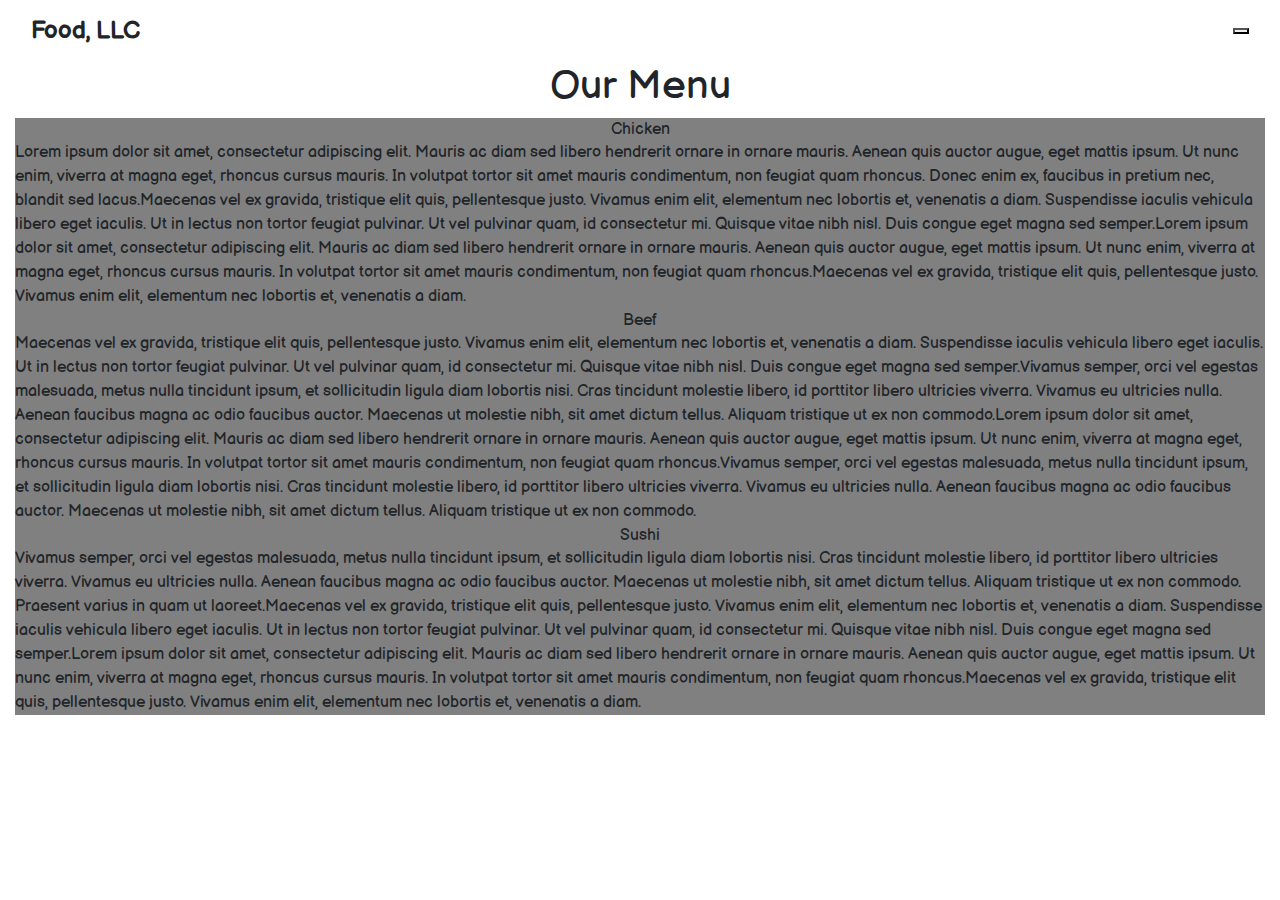
==== index.html @ 89303fe2 "interim commit nothing special" ====
<!DOCTYPE html>

<head>
    <title>Assignment Solution for Module 2</title>

    <link rel="stylesheet" href="css/bootstrap.css" />
    <link rel="stylesheet" href="css/styles.css" />
    <meta charset="utf-8" />
    <meta name="viewport" content="width=device-width, initial-scale=1" />
</head>

<body>
    <header>
        <nav class="navbar">
            <div class="container-fluid">
                <a class="navbar-brand" href="#">Food, LLC</a>
                <button data-toggle="collapse" data-target="#collapsable-nav" aria-expanded="false">
              <span class="icon-bar"></span>
              <span class="icon-bar"></span>
              <span class="icon-bar"></span>
            </button>
            </div>

        </nav>
    </header>

    <div id="collapsable-nav" class="collapse">
        <ul>
            <li> <a href="#menuitem-1">Chicken</a></li>
            <li> <a href="#menuitem-2">Beef</a></li>
            <li> <a href="#menuitem-3">Sushi</a></li>
        </ul>
    </div>

    <div class="container-fluid">
        <h1 class="main_menu_title text-center">Our Menu</h1>
        <div>
            <div class="menuitem" id="menuitem-1">
                <p id="item1" class="text-center">Chicken</p>
                <article id="item1">Lorem ipsum dolor sit amet, consectetur adipiscing elit. Mauris ac diam sed libero hendrerit ornare in ornare mauris. Aenean quis auctor augue, eget mattis ipsum. Ut nunc enim, viverra at magna eget, rhoncus cursus mauris. In volutpat
                    tortor sit amet mauris condimentum, non feugiat quam rhoncus. Donec enim ex, faucibus in pretium nec, blandit sed lacus.Maecenas vel ex gravida, tristique elit quis, pellentesque justo. Vivamus enim elit, elementum nec lobortis et,
                    venenatis a diam. Suspendisse iaculis vehicula libero eget iaculis. Ut in lectus non tortor feugiat pulvinar. Ut vel pulvinar quam, id consectetur mi. Quisque vitae nibh nisl. Duis congue eget magna sed semper.Lorem ipsum dolor sit
                    amet, consectetur adipiscing elit. Mauris ac diam sed libero hendrerit ornare in ornare mauris. Aenean quis auctor augue, eget mattis ipsum. Ut nunc enim, viverra at magna eget, rhoncus cursus mauris. In volutpat tortor sit amet mauris
                    condimentum, non feugiat quam rhoncus.Maecenas vel ex gravida, tristique elit quis, pellentesque justo. Vivamus enim elit, elementum nec lobortis et, venenatis a diam.
                </article>
            </div>
        </div>
        <div>
            <div class="menuitem" id="menuitem-2">
                <p id="item2" class="text-center">Beef</p>
                <article>Maecenas vel ex gravida, tristique elit quis, pellentesque justo. Vivamus enim elit, elementum nec lobortis et, venenatis a diam. Suspendisse iaculis vehicula libero eget iaculis. Ut in lectus non tortor feugiat pulvinar. Ut vel pulvinar
                    quam, id consectetur mi. Quisque vitae nibh nisl. Duis congue eget magna sed semper.Vivamus semper, orci vel egestas malesuada, metus nulla tincidunt ipsum, et sollicitudin ligula diam lobortis nisi. Cras tincidunt molestie libero,
                    id porttitor libero ultricies viverra. Vivamus eu ultricies nulla. Aenean faucibus magna ac odio faucibus auctor. Maecenas ut molestie nibh, sit amet dictum tellus. Aliquam tristique ut ex non commodo.Lorem ipsum dolor sit amet, consectetur
                    adipiscing elit. Mauris ac diam sed libero hendrerit ornare in ornare mauris. Aenean quis auctor augue, eget mattis ipsum. Ut nunc enim, viverra at magna eget, rhoncus cursus mauris. In volutpat tortor sit amet mauris condimentum,
                    non feugiat quam rhoncus.Vivamus semper, orci vel egestas malesuada, metus nulla tincidunt ipsum, et sollicitudin ligula diam lobortis nisi. Cras tincidunt molestie libero, id porttitor libero ultricies viverra. Vivamus eu ultricies
                    nulla. Aenean faucibus magna ac odio faucibus auctor. Maecenas ut molestie nibh, sit amet dictum tellus. Aliquam tristique ut ex non commodo.
                </article>
            </div>
        </div>
        <div>
            <div class="menuitem" id="menuitem-3">
                <p id="item3" class="text-center">Sushi</p>
                <article>Vivamus semper, orci vel egestas malesuada, metus nulla tincidunt ipsum, et sollicitudin ligula diam lobortis nisi. Cras tincidunt molestie libero, id porttitor libero ultricies viverra. Vivamus eu ultricies nulla. Aenean faucibus magna
                    ac odio faucibus auctor. Maecenas ut molestie nibh, sit amet dictum tellus. Aliquam tristique ut ex non commodo. Praesent varius in quam ut laoreet.Maecenas vel ex gravida, tristique elit quis, pellentesque justo. Vivamus enim elit,
                    elementum nec lobortis et, venenatis a diam. Suspendisse iaculis vehicula libero eget iaculis. Ut in lectus non tortor feugiat pulvinar. Ut vel pulvinar quam, id consectetur mi. Quisque vitae nibh nisl. Duis congue eget magna sed semper.Lorem
                    ipsum dolor sit amet, consectetur adipiscing elit. Mauris ac diam sed libero hendrerit ornare in ornare mauris. Aenean quis auctor augue, eget mattis ipsum. Ut nunc enim, viverra at magna eget, rhoncus cursus mauris. In volutpat tortor
                    sit amet mauris condimentum, non feugiat quam rhoncus.Maecenas vel ex gravida, tristique elit quis, pellentesque justo. Vivamus enim elit, elementum nec lobortis et, venenatis a diam.
                </article>
            </div>
        </div>
    </div>
    <script src="js/jquery-2.1.4.min.js"></script>
    <script src="js/bootstrap.min.js"></script>
</body>

</html>
---- css/styles.css ----
@font-face {
    font-family: "Balsamiq Sans";
    src: url("font/BalsamiqSans-Regular.ttf");
}

body {
    font-family: 'Balsamiq Sans', cursive;
}

.navbar-header {
    background-color: gray;
}

.navbar-brand {
    font-weight: bold;
    font-size: 1.5em;
    vertical-align: middle;
    text-decoration: none;
    color: inherit;
}

article {
    background-color: gray;
    border: none;
}

.menuitem>p {
    margin-bottom: -1px;
    background-color: gray;
    border: none;
}
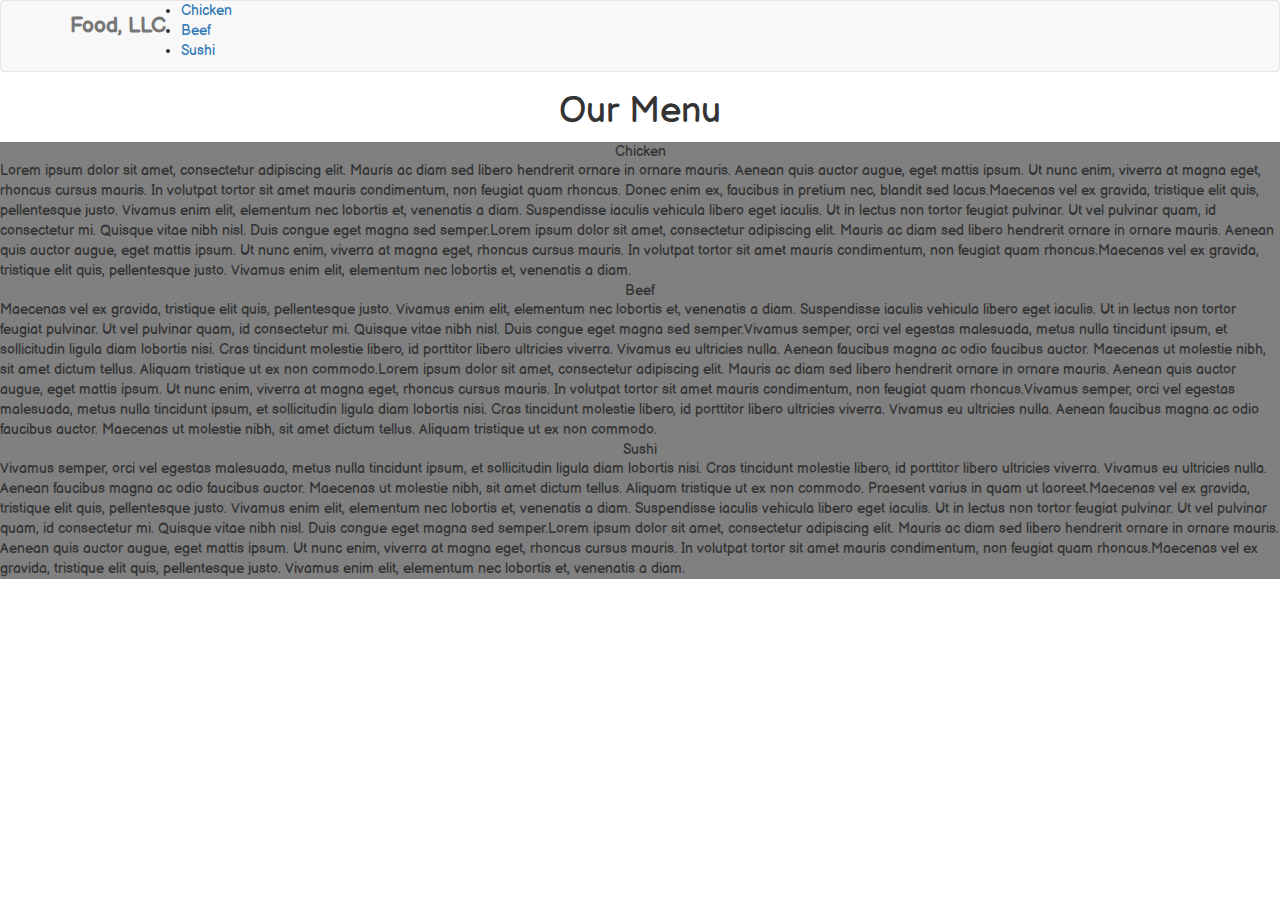
==== commit 1e5c0d4e: "daily interim commit" ====
--- a/index.html
+++ b/index.html
@@ -11,63 +11,68 @@
 
 <body>
     <header>
-        <nav class="navbar">
-            <div class="container-fluid">
-                <a class="navbar-brand" href="#">Food, LLC</a>
-                <button data-toggle="collapse" data-target="#collapsable-nav" aria-expanded="false">
-              <span class="icon-bar"></span>
-              <span class="icon-bar"></span>
-              <span class="icon-bar"></span>
-            </button>
+        <nav id="header-nav" class="navbar navbar-default">
+            <div class="container">
+                <div class="navbar-header">
+                    <p class="navbar-brand">Food, LLC</p>
+                    <button type="button" class="navbar-toggle collapsed" data-toggle="collapse" data-target="#collapsable-nav" aria-expanded="false">
+                    <span class="sr-only">Toggle navigation</span>
+                    <span class="icon-bar"></span>
+                    <span class="icon-bar"></span>
+                    <span class="icon-bar"></span>
+                  </button>
+                </div>
+                <div id="collapsable-nav" class="collapse navbar-collapse">
+                    <ul>
+                        <li> <a href="#menuitem-1">Chicken</a></li>
+                        <li> <a href="#menuitem-2">Beef</a></li>
+                        <li> <a href="#menuitem-3">Sushi</a></li>
+                    </ul>
+                </div>
             </div>
-
         </nav>
     </header>
 
-    <div id="collapsable-nav" class="collapse">
-        <ul>
-            <li> <a href="#menuitem-1">Chicken</a></li>
-            <li> <a href="#menuitem-2">Beef</a></li>
-            <li> <a href="#menuitem-3">Sushi</a></li>
-        </ul>
+    <div>
+        <h1 class="main_menu_title text-center">Our Menu</h1>
     </div>
 
-    <div class="container-fluid">
-        <h1 class="main_menu_title text-center">Our Menu</h1>
-        <div>
-            <div class="menuitem" id="menuitem-1">
-                <p id="item1" class="text-center">Chicken</p>
-                <article id="item1">Lorem ipsum dolor sit amet, consectetur adipiscing elit. Mauris ac diam sed libero hendrerit ornare in ornare mauris. Aenean quis auctor augue, eget mattis ipsum. Ut nunc enim, viverra at magna eget, rhoncus cursus mauris. In volutpat
-                    tortor sit amet mauris condimentum, non feugiat quam rhoncus. Donec enim ex, faucibus in pretium nec, blandit sed lacus.Maecenas vel ex gravida, tristique elit quis, pellentesque justo. Vivamus enim elit, elementum nec lobortis et,
-                    venenatis a diam. Suspendisse iaculis vehicula libero eget iaculis. Ut in lectus non tortor feugiat pulvinar. Ut vel pulvinar quam, id consectetur mi. Quisque vitae nibh nisl. Duis congue eget magna sed semper.Lorem ipsum dolor sit
-                    amet, consectetur adipiscing elit. Mauris ac diam sed libero hendrerit ornare in ornare mauris. Aenean quis auctor augue, eget mattis ipsum. Ut nunc enim, viverra at magna eget, rhoncus cursus mauris. In volutpat tortor sit amet mauris
-                    condimentum, non feugiat quam rhoncus.Maecenas vel ex gravida, tristique elit quis, pellentesque justo. Vivamus enim elit, elementum nec lobortis et, venenatis a diam.
-                </article>
-            </div>
+    <div>
+        <div class="menuitem" id="menuitem-1">
+            <p id="item1" class="text-center">Chicken</p>
+            <article id="item1">Lorem ipsum dolor sit amet, consectetur adipiscing elit. Mauris ac diam sed libero hendrerit ornare in ornare mauris. Aenean quis auctor augue, eget mattis ipsum. Ut nunc enim, viverra at magna eget, rhoncus cursus mauris. In volutpat tortor
+                sit amet mauris condimentum, non feugiat quam rhoncus. Donec enim ex, faucibus in pretium nec, blandit sed lacus.Maecenas vel ex gravida, tristique elit quis, pellentesque justo. Vivamus enim elit, elementum nec lobortis et, venenatis
+                a diam. Suspendisse iaculis vehicula libero eget iaculis. Ut in lectus non tortor feugiat pulvinar. Ut vel pulvinar quam, id consectetur mi. Quisque vitae nibh nisl. Duis congue eget magna sed semper.Lorem ipsum dolor sit amet, consectetur
+                adipiscing elit. Mauris ac diam sed libero hendrerit ornare in ornare mauris. Aenean quis auctor augue, eget mattis ipsum. Ut nunc enim, viverra at magna eget, rhoncus cursus mauris. In volutpat tortor sit amet mauris condimentum, non
+                feugiat quam rhoncus.Maecenas vel ex gravida, tristique elit quis, pellentesque justo. Vivamus enim elit, elementum nec lobortis et, venenatis a diam.
+            </article>
         </div>
-        <div>
-            <div class="menuitem" id="menuitem-2">
-                <p id="item2" class="text-center">Beef</p>
-                <article>Maecenas vel ex gravida, tristique elit quis, pellentesque justo. Vivamus enim elit, elementum nec lobortis et, venenatis a diam. Suspendisse iaculis vehicula libero eget iaculis. Ut in lectus non tortor feugiat pulvinar. Ut vel pulvinar
-                    quam, id consectetur mi. Quisque vitae nibh nisl. Duis congue eget magna sed semper.Vivamus semper, orci vel egestas malesuada, metus nulla tincidunt ipsum, et sollicitudin ligula diam lobortis nisi. Cras tincidunt molestie libero,
-                    id porttitor libero ultricies viverra. Vivamus eu ultricies nulla. Aenean faucibus magna ac odio faucibus auctor. Maecenas ut molestie nibh, sit amet dictum tellus. Aliquam tristique ut ex non commodo.Lorem ipsum dolor sit amet, consectetur
-                    adipiscing elit. Mauris ac diam sed libero hendrerit ornare in ornare mauris. Aenean quis auctor augue, eget mattis ipsum. Ut nunc enim, viverra at magna eget, rhoncus cursus mauris. In volutpat tortor sit amet mauris condimentum,
-                    non feugiat quam rhoncus.Vivamus semper, orci vel egestas malesuada, metus nulla tincidunt ipsum, et sollicitudin ligula diam lobortis nisi. Cras tincidunt molestie libero, id porttitor libero ultricies viverra. Vivamus eu ultricies
-                    nulla. Aenean faucibus magna ac odio faucibus auctor. Maecenas ut molestie nibh, sit amet dictum tellus. Aliquam tristique ut ex non commodo.
-                </article>
-            </div>
+    </div>
+
+    <div>
+        <div class="menuitem" id="menuitem-2">
+            <p id="item2" class="text-center">Beef</p>
+            <article>Maecenas vel ex gravida, tristique elit quis, pellentesque justo. Vivamus enim elit, elementum nec lobortis et, venenatis a diam. Suspendisse iaculis vehicula libero eget iaculis. Ut in lectus non tortor feugiat pulvinar. Ut vel pulvinar quam,
+                id consectetur mi. Quisque vitae nibh nisl. Duis congue eget magna sed semper.Vivamus semper, orci vel egestas malesuada, metus nulla tincidunt ipsum, et sollicitudin ligula diam lobortis nisi. Cras tincidunt molestie libero, id porttitor
+                libero ultricies viverra. Vivamus eu ultricies nulla. Aenean faucibus magna ac odio faucibus auctor. Maecenas ut molestie nibh, sit amet dictum tellus. Aliquam tristique ut ex non commodo.Lorem ipsum dolor sit amet, consectetur adipiscing
+                elit. Mauris ac diam sed libero hendrerit ornare in ornare mauris. Aenean quis auctor augue, eget mattis ipsum. Ut nunc enim, viverra at magna eget, rhoncus cursus mauris. In volutpat tortor sit amet mauris condimentum, non feugiat quam
+                rhoncus.Vivamus semper, orci vel egestas malesuada, metus nulla tincidunt ipsum, et sollicitudin ligula diam lobortis nisi. Cras tincidunt molestie libero, id porttitor libero ultricies viverra. Vivamus eu ultricies nulla. Aenean faucibus
+                magna ac odio faucibus auctor. Maecenas ut molestie nibh, sit amet dictum tellus. Aliquam tristique ut ex non commodo.
+            </article>
         </div>
-        <div>
-            <div class="menuitem" id="menuitem-3">
-                <p id="item3" class="text-center">Sushi</p>
-                <article>Vivamus semper, orci vel egestas malesuada, metus nulla tincidunt ipsum, et sollicitudin ligula diam lobortis nisi. Cras tincidunt molestie libero, id porttitor libero ultricies viverra. Vivamus eu ultricies nulla. Aenean faucibus magna
-                    ac odio faucibus auctor. Maecenas ut molestie nibh, sit amet dictum tellus. Aliquam tristique ut ex non commodo. Praesent varius in quam ut laoreet.Maecenas vel ex gravida, tristique elit quis, pellentesque justo. Vivamus enim elit,
-                    elementum nec lobortis et, venenatis a diam. Suspendisse iaculis vehicula libero eget iaculis. Ut in lectus non tortor feugiat pulvinar. Ut vel pulvinar quam, id consectetur mi. Quisque vitae nibh nisl. Duis congue eget magna sed semper.Lorem
-                    ipsum dolor sit amet, consectetur adipiscing elit. Mauris ac diam sed libero hendrerit ornare in ornare mauris. Aenean quis auctor augue, eget mattis ipsum. Ut nunc enim, viverra at magna eget, rhoncus cursus mauris. In volutpat tortor
-                    sit amet mauris condimentum, non feugiat quam rhoncus.Maecenas vel ex gravida, tristique elit quis, pellentesque justo. Vivamus enim elit, elementum nec lobortis et, venenatis a diam.
-                </article>
-            </div>
+    </div>
+
+    <div>
+        <div class="menuitem" id="menuitem-3">
+            <p id="item3" class="text-center">Sushi</p>
+            <article>Vivamus semper, orci vel egestas malesuada, metus nulla tincidunt ipsum, et sollicitudin ligula diam lobortis nisi. Cras tincidunt molestie libero, id porttitor libero ultricies viverra. Vivamus eu ultricies nulla. Aenean faucibus magna ac
+                odio faucibus auctor. Maecenas ut molestie nibh, sit amet dictum tellus. Aliquam tristique ut ex non commodo. Praesent varius in quam ut laoreet.Maecenas vel ex gravida, tristique elit quis, pellentesque justo. Vivamus enim elit, elementum
+                nec lobortis et, venenatis a diam. Suspendisse iaculis vehicula libero eget iaculis. Ut in lectus non tortor feugiat pulvinar. Ut vel pulvinar quam, id consectetur mi. Quisque vitae nibh nisl. Duis congue eget magna sed semper.Lorem ipsum
+                dolor sit amet, consectetur adipiscing elit. Mauris ac diam sed libero hendrerit ornare in ornare mauris. Aenean quis auctor augue, eget mattis ipsum. Ut nunc enim, viverra at magna eget, rhoncus cursus mauris. In volutpat tortor sit amet
+                mauris condimentum, non feugiat quam rhoncus.Maecenas vel ex gravida, tristique elit quis, pellentesque justo. Vivamus enim elit, elementum nec lobortis et, venenatis a diam.
+            </article>
         </div>
+    </div>
     </div>
     <script src="js/jquery-2.1.4.min.js"></script>
     <script src="js/bootstrap.min.js"></script>
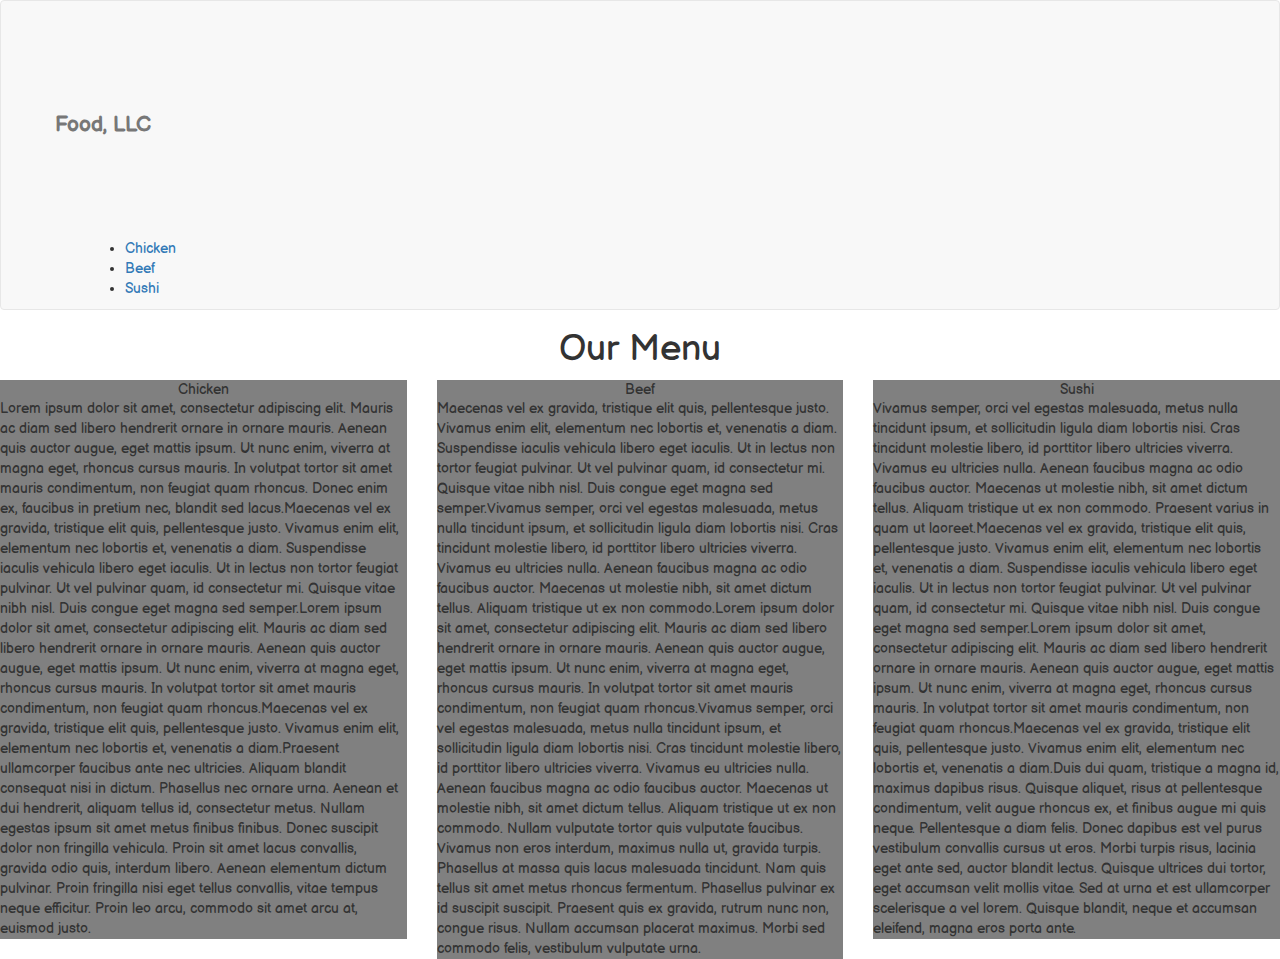
==== commit 7366bcdc: "daily interim commit-2" ====
--- a/index.html
+++ b/index.html
@@ -24,9 +24,9 @@
                 </div>
                 <div id="collapsable-nav" class="collapse navbar-collapse">
                     <ul>
-                        <li> <a href="#menuitem-1">Chicken</a></li>
-                        <li> <a href="#menuitem-2">Beef</a></li>
-                        <li> <a href="#menuitem-3">Sushi</a></li>
+                        <li> <a href="#menuitem-1">Chicken<br class="hidden-xs"></a></li>
+                        <li> <a href="#menuitem-2">Beef<br class="hidden-xs"></a></li>
+                        <li> <a href="#menuitem-3">Sushi<br class="hidden-xs"></a></li>
                     </ul>
                 </div>
             </div>
@@ -36,43 +36,49 @@
     <div>
         <h1 class="main_menu_title text-center">Our Menu</h1>
     </div>
+    <div id="home-tiles" class="row">
+        <div class="col-md-4 col-sm-6 col-xs-12">
+            <div class="menuitem" id="menuitem-1">
+                <p id="item1" class="text-center">Chicken</p>
+                <article id="item1">Lorem ipsum dolor sit amet, consectetur adipiscing elit. Mauris ac diam sed libero hendrerit ornare in ornare mauris. Aenean quis auctor augue, eget mattis ipsum. Ut nunc enim, viverra at magna eget, rhoncus cursus mauris. In volutpat
+                    tortor sit amet mauris condimentum, non feugiat quam rhoncus. Donec enim ex, faucibus in pretium nec, blandit sed lacus.Maecenas vel ex gravida, tristique elit quis, pellentesque justo. Vivamus enim elit, elementum nec lobortis et,
+                    venenatis a diam. Suspendisse iaculis vehicula libero eget iaculis. Ut in lectus non tortor feugiat pulvinar. Ut vel pulvinar quam, id consectetur mi. Quisque vitae nibh nisl. Duis congue eget magna sed semper.Lorem ipsum dolor sit
+                    amet, consectetur adipiscing elit. Mauris ac diam sed libero hendrerit ornare in ornare mauris. Aenean quis auctor augue, eget mattis ipsum. Ut nunc enim, viverra at magna eget, rhoncus cursus mauris. In volutpat tortor sit amet mauris
+                    condimentum, non feugiat quam rhoncus.Maecenas vel ex gravida, tristique elit quis, pellentesque justo. Vivamus enim elit, elementum nec lobortis et, venenatis a diam.Praesent ullamcorper faucibus ante nec ultricies. Aliquam blandit
+                    consequat nisi in dictum. Phasellus nec ornare urna. Aenean et dui hendrerit, aliquam tellus id, consectetur metus. Nullam egestas ipsum sit amet metus finibus finibus. Donec suscipit dolor non fringilla vehicula. Proin sit amet lacus
+                    convallis, gravida odio quis, interdum libero. Aenean elementum dictum pulvinar. Proin fringilla nisi eget tellus convallis, vitae tempus neque efficitur. Proin leo arcu, commodo sit amet arcu at, euismod justo.
+                </article>
+            </div>
+        </div>
 
-    <div>
-        <div class="menuitem" id="menuitem-1">
-            <p id="item1" class="text-center">Chicken</p>
-            <article id="item1">Lorem ipsum dolor sit amet, consectetur adipiscing elit. Mauris ac diam sed libero hendrerit ornare in ornare mauris. Aenean quis auctor augue, eget mattis ipsum. Ut nunc enim, viverra at magna eget, rhoncus cursus mauris. In volutpat tortor
-                sit amet mauris condimentum, non feugiat quam rhoncus. Donec enim ex, faucibus in pretium nec, blandit sed lacus.Maecenas vel ex gravida, tristique elit quis, pellentesque justo. Vivamus enim elit, elementum nec lobortis et, venenatis
-                a diam. Suspendisse iaculis vehicula libero eget iaculis. Ut in lectus non tortor feugiat pulvinar. Ut vel pulvinar quam, id consectetur mi. Quisque vitae nibh nisl. Duis congue eget magna sed semper.Lorem ipsum dolor sit amet, consectetur
-                adipiscing elit. Mauris ac diam sed libero hendrerit ornare in ornare mauris. Aenean quis auctor augue, eget mattis ipsum. Ut nunc enim, viverra at magna eget, rhoncus cursus mauris. In volutpat tortor sit amet mauris condimentum, non
-                feugiat quam rhoncus.Maecenas vel ex gravida, tristique elit quis, pellentesque justo. Vivamus enim elit, elementum nec lobortis et, venenatis a diam.
-            </article>
+        <div class="col-md-4 col-sm-6 col-xs-12">
+            <div class="menuitem" id="menuitem-2">
+                <p id="item2" class="text-center">Beef</p>
+                <article>Maecenas vel ex gravida, tristique elit quis, pellentesque justo. Vivamus enim elit, elementum nec lobortis et, venenatis a diam. Suspendisse iaculis vehicula libero eget iaculis. Ut in lectus non tortor feugiat pulvinar. Ut vel pulvinar
+                    quam, id consectetur mi. Quisque vitae nibh nisl. Duis congue eget magna sed semper.Vivamus semper, orci vel egestas malesuada, metus nulla tincidunt ipsum, et sollicitudin ligula diam lobortis nisi. Cras tincidunt molestie libero,
+                    id porttitor libero ultricies viverra. Vivamus eu ultricies nulla. Aenean faucibus magna ac odio faucibus auctor. Maecenas ut molestie nibh, sit amet dictum tellus. Aliquam tristique ut ex non commodo.Lorem ipsum dolor sit amet, consectetur
+                    adipiscing elit. Mauris ac diam sed libero hendrerit ornare in ornare mauris. Aenean quis auctor augue, eget mattis ipsum. Ut nunc enim, viverra at magna eget, rhoncus cursus mauris. In volutpat tortor sit amet mauris condimentum,
+                    non feugiat quam rhoncus.Vivamus semper, orci vel egestas malesuada, metus nulla tincidunt ipsum, et sollicitudin ligula diam lobortis nisi. Cras tincidunt molestie libero, id porttitor libero ultricies viverra. Vivamus eu ultricies
+                    nulla. Aenean faucibus magna ac odio faucibus auctor. Maecenas ut molestie nibh, sit amet dictum tellus. Aliquam tristique ut ex non commodo. Nullam vulputate tortor quis vulputate faucibus. Vivamus non eros interdum, maximus nulla
+                    ut, gravida turpis. Phasellus at massa quis lacus malesuada tincidunt. Nam quis tellus sit amet metus rhoncus fermentum. Phasellus pulvinar ex id suscipit suscipit. Praesent quis ex gravida, rutrum nunc non, congue risus. Nullam accumsan
+                    placerat maximus. Morbi sed commodo felis, vestibulum vulputate urna.
+                </article>
+            </div>
         </div>
-    </div>
 
-    <div>
-        <div class="menuitem" id="menuitem-2">
-            <p id="item2" class="text-center">Beef</p>
-            <article>Maecenas vel ex gravida, tristique elit quis, pellentesque justo. Vivamus enim elit, elementum nec lobortis et, venenatis a diam. Suspendisse iaculis vehicula libero eget iaculis. Ut in lectus non tortor feugiat pulvinar. Ut vel pulvinar quam,
-                id consectetur mi. Quisque vitae nibh nisl. Duis congue eget magna sed semper.Vivamus semper, orci vel egestas malesuada, metus nulla tincidunt ipsum, et sollicitudin ligula diam lobortis nisi. Cras tincidunt molestie libero, id porttitor
-                libero ultricies viverra. Vivamus eu ultricies nulla. Aenean faucibus magna ac odio faucibus auctor. Maecenas ut molestie nibh, sit amet dictum tellus. Aliquam tristique ut ex non commodo.Lorem ipsum dolor sit amet, consectetur adipiscing
-                elit. Mauris ac diam sed libero hendrerit ornare in ornare mauris. Aenean quis auctor augue, eget mattis ipsum. Ut nunc enim, viverra at magna eget, rhoncus cursus mauris. In volutpat tortor sit amet mauris condimentum, non feugiat quam
-                rhoncus.Vivamus semper, orci vel egestas malesuada, metus nulla tincidunt ipsum, et sollicitudin ligula diam lobortis nisi. Cras tincidunt molestie libero, id porttitor libero ultricies viverra. Vivamus eu ultricies nulla. Aenean faucibus
-                magna ac odio faucibus auctor. Maecenas ut molestie nibh, sit amet dictum tellus. Aliquam tristique ut ex non commodo.
-            </article>
+        <div class="col-md-4 col-sm-12 col-xs-12">
+            <div class="menuitem" id="menuitem-3">
+                <p id="item3" class="text-center">Sushi</p>
+                <article>Vivamus semper, orci vel egestas malesuada, metus nulla tincidunt ipsum, et sollicitudin ligula diam lobortis nisi. Cras tincidunt molestie libero, id porttitor libero ultricies viverra. Vivamus eu ultricies nulla. Aenean faucibus magna
+                    ac odio faucibus auctor. Maecenas ut molestie nibh, sit amet dictum tellus. Aliquam tristique ut ex non commodo. Praesent varius in quam ut laoreet.Maecenas vel ex gravida, tristique elit quis, pellentesque justo. Vivamus enim elit,
+                    elementum nec lobortis et, venenatis a diam. Suspendisse iaculis vehicula libero eget iaculis. Ut in lectus non tortor feugiat pulvinar. Ut vel pulvinar quam, id consectetur mi. Quisque vitae nibh nisl. Duis congue eget magna sed semper.Lorem
+                    ipsum dolor sit amet, consectetur adipiscing elit. Mauris ac diam sed libero hendrerit ornare in ornare mauris. Aenean quis auctor augue, eget mattis ipsum. Ut nunc enim, viverra at magna eget, rhoncus cursus mauris. In volutpat tortor
+                    sit amet mauris condimentum, non feugiat quam rhoncus.Maecenas vel ex gravida, tristique elit quis, pellentesque justo. Vivamus enim elit, elementum nec lobortis et, venenatis a diam.Duis dui quam, tristique a magna id, maximus dapibus
+                    risus. Quisque aliquet, risus at pellentesque condimentum, velit augue rhoncus ex, et finibus augue mi quis neque. Pellentesque a diam felis. Donec dapibus est vel purus vestibulum convallis cursus ut eros. Morbi turpis risus, lacinia
+                    eget ante sed, auctor blandit lectus. Quisque ultrices dui tortor, eget accumsan velit mollis vitae. Sed at urna et est ullamcorper scelerisque a vel lorem. Quisque blandit, neque et accumsan eleifend, magna eros porta ante.
+                </article>
+            </div>
         </div>
-    </div>
-
-    <div>
-        <div class="menuitem" id="menuitem-3">
-            <p id="item3" class="text-center">Sushi</p>
-            <article>Vivamus semper, orci vel egestas malesuada, metus nulla tincidunt ipsum, et sollicitudin ligula diam lobortis nisi. Cras tincidunt molestie libero, id porttitor libero ultricies viverra. Vivamus eu ultricies nulla. Aenean faucibus magna ac
-                odio faucibus auctor. Maecenas ut molestie nibh, sit amet dictum tellus. Aliquam tristique ut ex non commodo. Praesent varius in quam ut laoreet.Maecenas vel ex gravida, tristique elit quis, pellentesque justo. Vivamus enim elit, elementum
-                nec lobortis et, venenatis a diam. Suspendisse iaculis vehicula libero eget iaculis. Ut in lectus non tortor feugiat pulvinar. Ut vel pulvinar quam, id consectetur mi. Quisque vitae nibh nisl. Duis congue eget magna sed semper.Lorem ipsum
-                dolor sit amet, consectetur adipiscing elit. Mauris ac diam sed libero hendrerit ornare in ornare mauris. Aenean quis auctor augue, eget mattis ipsum. Ut nunc enim, viverra at magna eget, rhoncus cursus mauris. In volutpat tortor sit amet
-                mauris condimentum, non feugiat quam rhoncus.Maecenas vel ex gravida, tristique elit quis, pellentesque justo. Vivamus enim elit, elementum nec lobortis et, venenatis a diam.
-            </article>
-        </div>
-    </div>
     </div>
     <script src="js/jquery-2.1.4.min.js"></script>
     <script src="js/bootstrap.min.js"></script>
--- a/css/styles.css
+++ b/css/styles.css
@@ -11,12 +11,17 @@
     border: 1px solid #61122f;
 }
 
+.navbar-header {
+    width: 100%;
+}
+
 .navbar-brand {
     font-weight: bold;
     font-size: 1.5em;
     vertical-align: middle;
     text-decoration: none;
     color: inherit;
+    padding: 10% 0;
 }
 
 article {
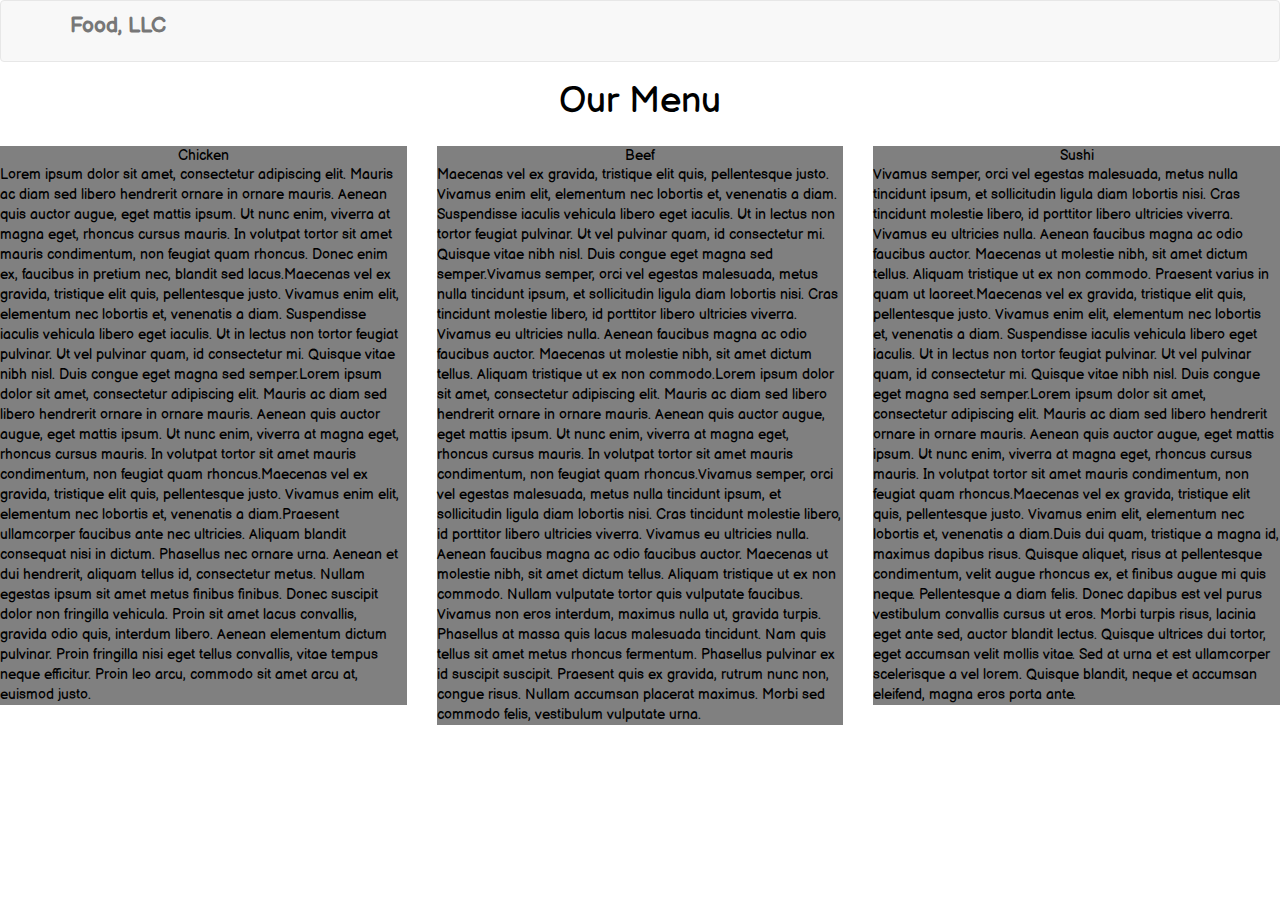
==== commit 27a64ec0: "daily final commit stable version pretty fine" ====
--- a/index.html
+++ b/index.html
@@ -16,17 +16,16 @@
                 <div class="navbar-header">
                     <p class="navbar-brand">Food, LLC</p>
                     <button type="button" class="navbar-toggle collapsed" data-toggle="collapse" data-target="#collapsable-nav" aria-expanded="false">
-                    <span class="sr-only">Toggle navigation</span>
                     <span class="icon-bar"></span>
                     <span class="icon-bar"></span>
                     <span class="icon-bar"></span>
                   </button>
                 </div>
                 <div id="collapsable-nav" class="collapse navbar-collapse">
-                    <ul>
-                        <li> <a href="#menuitem-1">Chicken<br class="hidden-xs"></a></li>
-                        <li> <a href="#menuitem-2">Beef<br class="hidden-xs"></a></li>
-                        <li> <a href="#menuitem-3">Sushi<br class="hidden-xs"></a></li>
+                    <ul class="visible-xs smartphone-view-list">
+                        <li> <a href="#menuitem-1">Chicken</a></li>
+                        <li> <a href="#menuitem-2">Beef</a></li>
+                        <li> <a href="#menuitem-3">Sushi</a></li>
                     </ul>
                 </div>
             </div>
--- a/css/styles.css
+++ b/css/styles.css
@@ -5,6 +5,7 @@
 
 body {
     font-family: 'Balsamiq Sans', cursive;
+    color: black;
 }
 
 .icon-bar {
@@ -21,7 +22,16 @@
     vertical-align: middle;
     text-decoration: none;
     color: inherit;
-    padding: 10% 0;
+    float: left;
+}
+
+.navbar-collapse {
+    padding-right: 0%;
+    padding-left: 0%;
+}
+
+ul {
+    margin-bottom: 0%;
 }
 
 article {
@@ -29,6 +39,28 @@
     border: none;
 }
 
+.menuitem {
+    margin-top: 1em;
+}
+
+.smartphone-view-list {
+    padding: 0%;
+    width: 100%;
+}
+
+.smartphone-view-list>li {
+    list-style-type: none;
+    text-align: center;
+    width: 100%;
+    border-bottom: black solid 1px;
+}
+
+.smartphone-view-list>li>a {
+    text-decoration: none;
+    text-align: center;
+    color: black;
+}
+
 .menuitem>p {
     margin-bottom: -1px;
     background-color: gray;
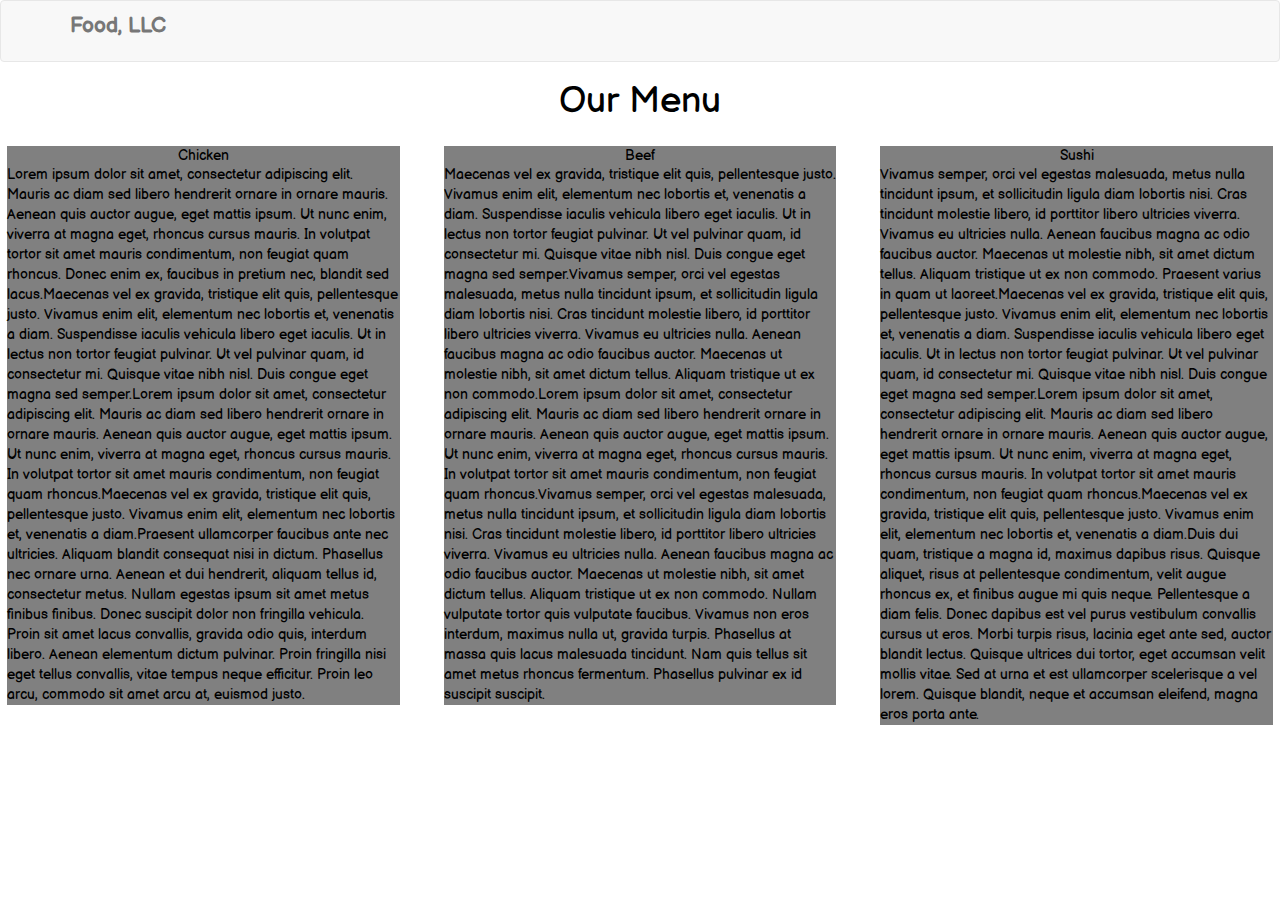
==== commit ddaf2f82: "dayly first interim commit" ====
--- a/index.html
+++ b/index.html
@@ -16,9 +16,10 @@
                 <div class="navbar-header">
                     <p class="navbar-brand">Food, LLC</p>
                     <button type="button" class="navbar-toggle collapsed" data-toggle="collapse" data-target="#collapsable-nav" aria-expanded="false">
-                    <span class="icon-bar"></span>
-                    <span class="icon-bar"></span>
-                    <span class="icon-bar"></span>
+                        <span class="sr-only">Toggle navigation</span>
+                        <span class="icon-bar"></span>
+                        <span class="icon-bar"></span>
+                        <span class="icon-bar"></span>
                   </button>
                 </div>
                 <div id="collapsable-nav" class="collapse navbar-collapse">
@@ -59,8 +60,7 @@
                     adipiscing elit. Mauris ac diam sed libero hendrerit ornare in ornare mauris. Aenean quis auctor augue, eget mattis ipsum. Ut nunc enim, viverra at magna eget, rhoncus cursus mauris. In volutpat tortor sit amet mauris condimentum,
                     non feugiat quam rhoncus.Vivamus semper, orci vel egestas malesuada, metus nulla tincidunt ipsum, et sollicitudin ligula diam lobortis nisi. Cras tincidunt molestie libero, id porttitor libero ultricies viverra. Vivamus eu ultricies
                     nulla. Aenean faucibus magna ac odio faucibus auctor. Maecenas ut molestie nibh, sit amet dictum tellus. Aliquam tristique ut ex non commodo. Nullam vulputate tortor quis vulputate faucibus. Vivamus non eros interdum, maximus nulla
-                    ut, gravida turpis. Phasellus at massa quis lacus malesuada tincidunt. Nam quis tellus sit amet metus rhoncus fermentum. Phasellus pulvinar ex id suscipit suscipit. Praesent quis ex gravida, rutrum nunc non, congue risus. Nullam accumsan
-                    placerat maximus. Morbi sed commodo felis, vestibulum vulputate urna.
+                    ut, gravida turpis. Phasellus at massa quis lacus malesuada tincidunt. Nam quis tellus sit amet metus rhoncus fermentum. Phasellus pulvinar ex id suscipit suscipit.
                 </article>
             </div>
         </div>
--- a/css/styles.css
+++ b/css/styles.css
@@ -40,7 +40,7 @@
 }
 
 .menuitem {
-    margin-top: 1em;
+    margin: 1em 0.5em;
 }
 
 .smartphone-view-list {
@@ -65,4 +65,10 @@
     margin-bottom: -1px;
     background-color: gray;
     border: none;
+}
+
+@media (max-width: 767px) {
+    .menuitem {
+        margin: 1em 3em;
+    }
 }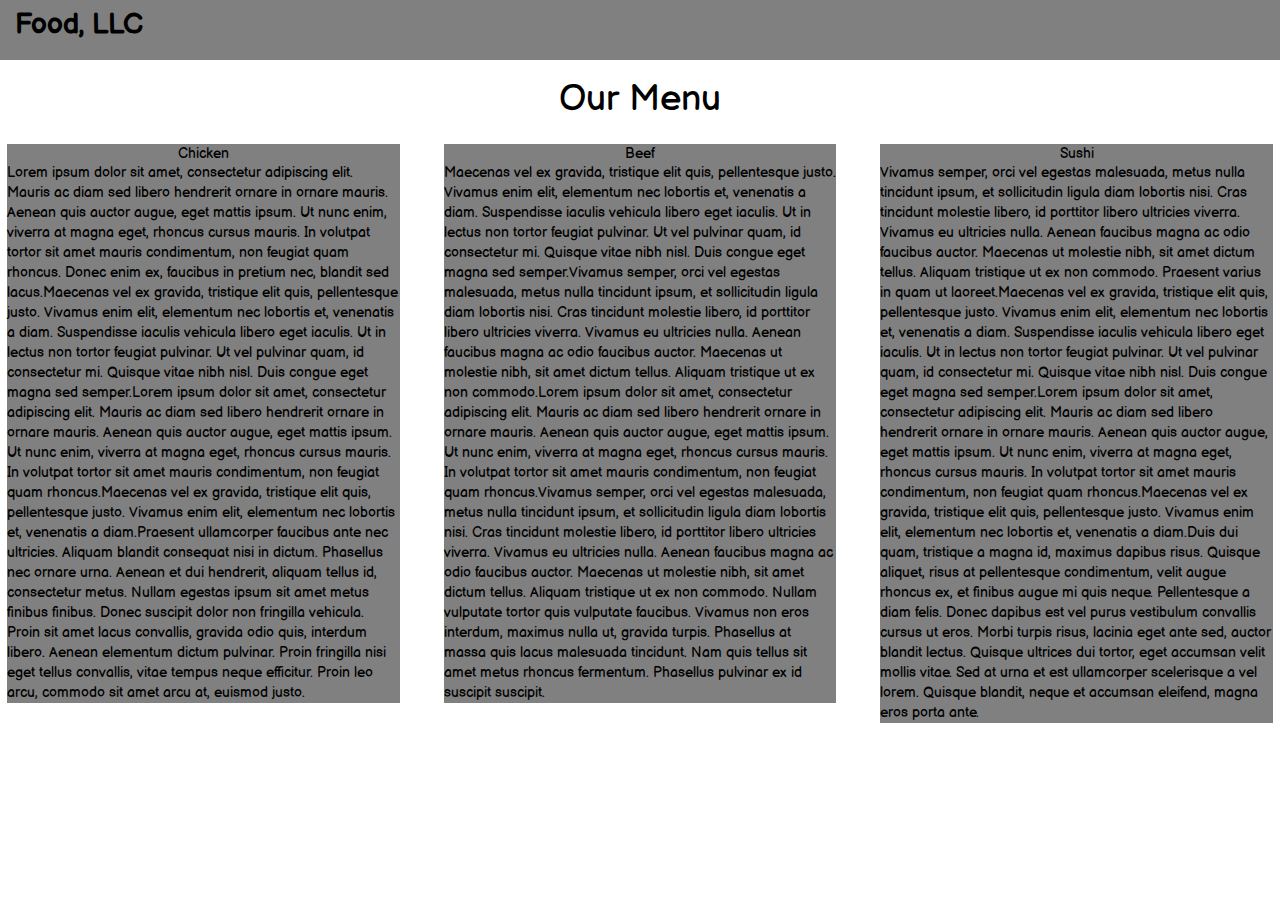
==== commit 3da40f42: "dayly final commit" ====
--- a/index.html
+++ b/index.html
@@ -13,8 +13,8 @@
     <header>
         <nav id="header-nav" class="navbar navbar-default">
             <div class="container">
-                <div class="navbar-header">
-                    <p class="navbar-brand">Food, LLC</p>
+                <div class="navbar-header" id="navigation-header">
+                    <p class="navbar-brand" id="company-name">Food, LLC</p>
                     <button type="button" class="navbar-toggle collapsed" data-toggle="collapse" data-target="#collapsable-nav" aria-expanded="false">
                         <span class="sr-only">Toggle navigation</span>
                         <span class="icon-bar"></span>
--- a/css/styles.css
+++ b/css/styles.css
@@ -8,12 +8,39 @@
     color: black;
 }
 
-.icon-bar {
-    border: 1px solid #61122f;
+#header-nav {
+    border: 0;
+    border-radius: 0;
+    background-color: gray;
+}
+
+.navbar-header button.navbar-toggle,
+.navbar-header .icon-bar {
+    border: 1px solid black;
+}
+
+button.navbar-toggle.collapse {
+    border: 1px solid whitesmoke;
+}
+
+.container {
+    width: 100%;
+    padding-left: 0%;
+    padding-right: 0%;
 }
 
 .navbar-header {
     width: 100%;
+    background-color: gray;
+    margin-left: 0%;
+    margin-right: 0%;
+    width: 100%;
+}
+
+#company-name {
+    color: black;
+    margin-left: 0%;
+    font-size: 2em;
 }
 
 .navbar-brand {
@@ -53,6 +80,7 @@
     text-align: center;
     width: 100%;
     border-bottom: black solid 1px;
+    background-color: white;
 }
 
 .smartphone-view-list>li>a {
